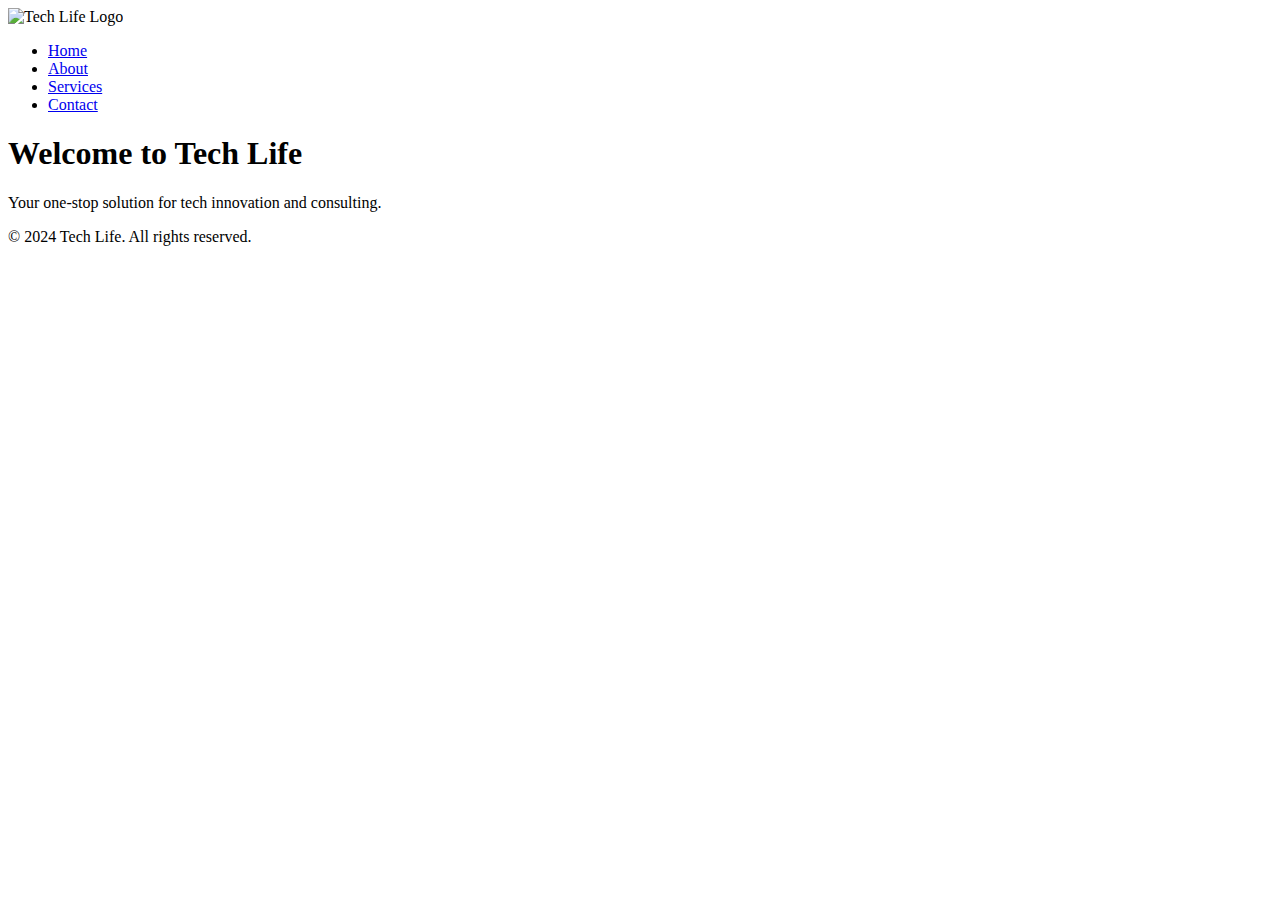
==== index.html @ d8a77c65 "Create index.html" ====
<!DOCTYPE html>
<html lang="en">
<head>
    <meta charset="UTF-8">
    <meta name="viewport" content="width=device-width, initial-scale=1.0">
    <title>Tech Life - Home</title>
    <link rel="stylesheet" href="css/styles.css">
</head>
<body>
    <header>
        <img src="images/logo.png" alt="Tech Life Logo">
        <nav>
            <ul>
                <li><a href="index.html">Home</a></li>
                <li><a href="about.html">About</a></li>
                <li><a href="services.html">Services</a></li>
                <li><a href="contact.html">Contact</a></li>
            </ul>
        </nav>
    </header>

    <main>
        <h1>Welcome to Tech Life</h1>
        <p>Your one-stop solution for tech innovation and consulting.</p>
    </main>

    <footer>
        <p>&copy; 2024 Tech Life. All rights reserved.</p>
    </footer>

    <script src="js/script.js"></script>
</body>
</html>
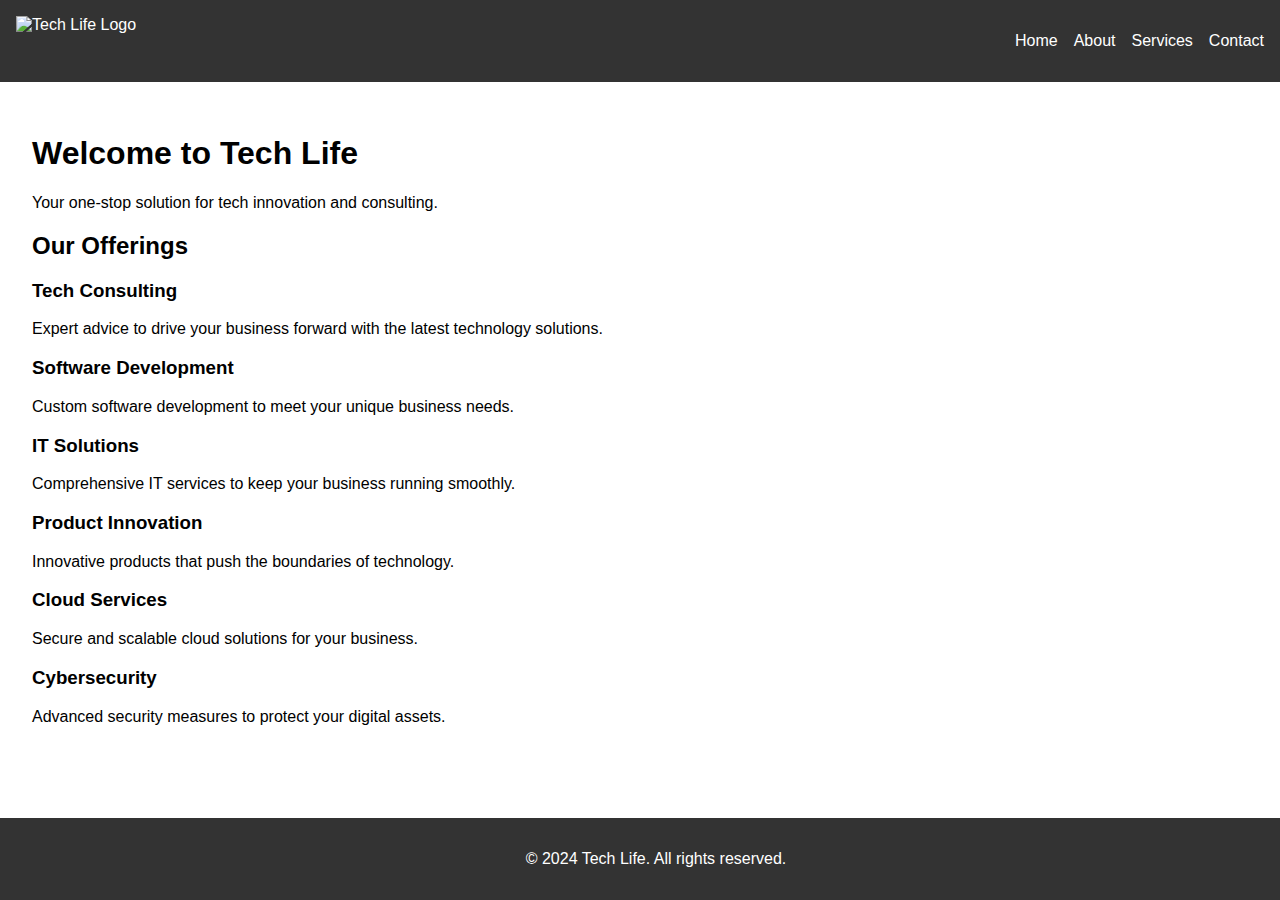
==== commit 5e7823d5: "Update index.html" ====
--- a/index.html
+++ b/index.html
@@ -22,6 +22,36 @@
     <main>
         <h1>Welcome to Tech Life</h1>
         <p>Your one-stop solution for tech innovation and consulting.</p>
+
+        <section class="listings">
+            <h2>Our Offerings</h2>
+            <div class="grid-container">
+                <div class="grid-item">
+                    <h3>Tech Consulting</h3>
+                    <p>Expert advice to drive your business forward with the latest technology solutions.</p>
+                </div>
+                <div class="grid-item">
+                    <h3>Software Development</h3>
+                    <p>Custom software development to meet your unique business needs.</p>
+                </div>
+                <div class="grid-item">
+                    <h3>IT Solutions</h3>
+                    <p>Comprehensive IT services to keep your business running smoothly.</p>
+                </div>
+                <div class="grid-item">
+                    <h3>Product Innovation</h3>
+                    <p>Innovative products that push the boundaries of technology.</p>
+                </div>
+                <div class="grid-item">
+                    <h3>Cloud Services</h3>
+                    <p>Secure and scalable cloud solutions for your business.</p>
+                </div>
+                <div class="grid-item">
+                    <h3>Cybersecurity</h3>
+                    <p>Advanced security measures to protect your digital assets.</p>
+                </div>
+            </div>
+        </section>
     </main>
 
     <footer>
--- a/css/styles.css
+++ b/css/styles.css
@@ -0,0 +1,68 @@
+body {
+    font-family: Arial, sans-serif;
+    margin: 0;
+    padding: 0;
+}
+
+header {
+    background-color: #333;
+    color: white;
+    padding: 1rem;
+    display: flex;
+    justify-content: space-between;
+    align-items: center;
+}
+
+header img {
+    height: 50px;
+}
+
+header nav ul {
+    list-style: none;
+    display: flex;
+    gap: 1rem;
+}
+
+header nav ul li a {
+    color: white;
+    text-decoration: none;
+}
+
+main {
+    padding: 2rem;
+}
+
+footer {
+    background-color: #333;
+    color: white;
+    text-align: center;
+    padding: 1rem;
+    position: fixed;
+    width: 100%;
+    bottom: 0;
+}
+
+form {
+    display: flex;
+    flex-direction: column;
+    gap: 1rem;
+}
+
+form label {
+    font-weight: bold;
+}
+
+form input, form textarea {
+    padding: 0.5rem;
+    border: 1px solid #ccc;
+    border-radius: 4px;
+}
+
+form button {
+    padding: 0.5rem 1rem;
+    background-color: #333;
+    color: white;
+    border: none;
+    border-radius: 4px;
+    cursor: pointer;
+}
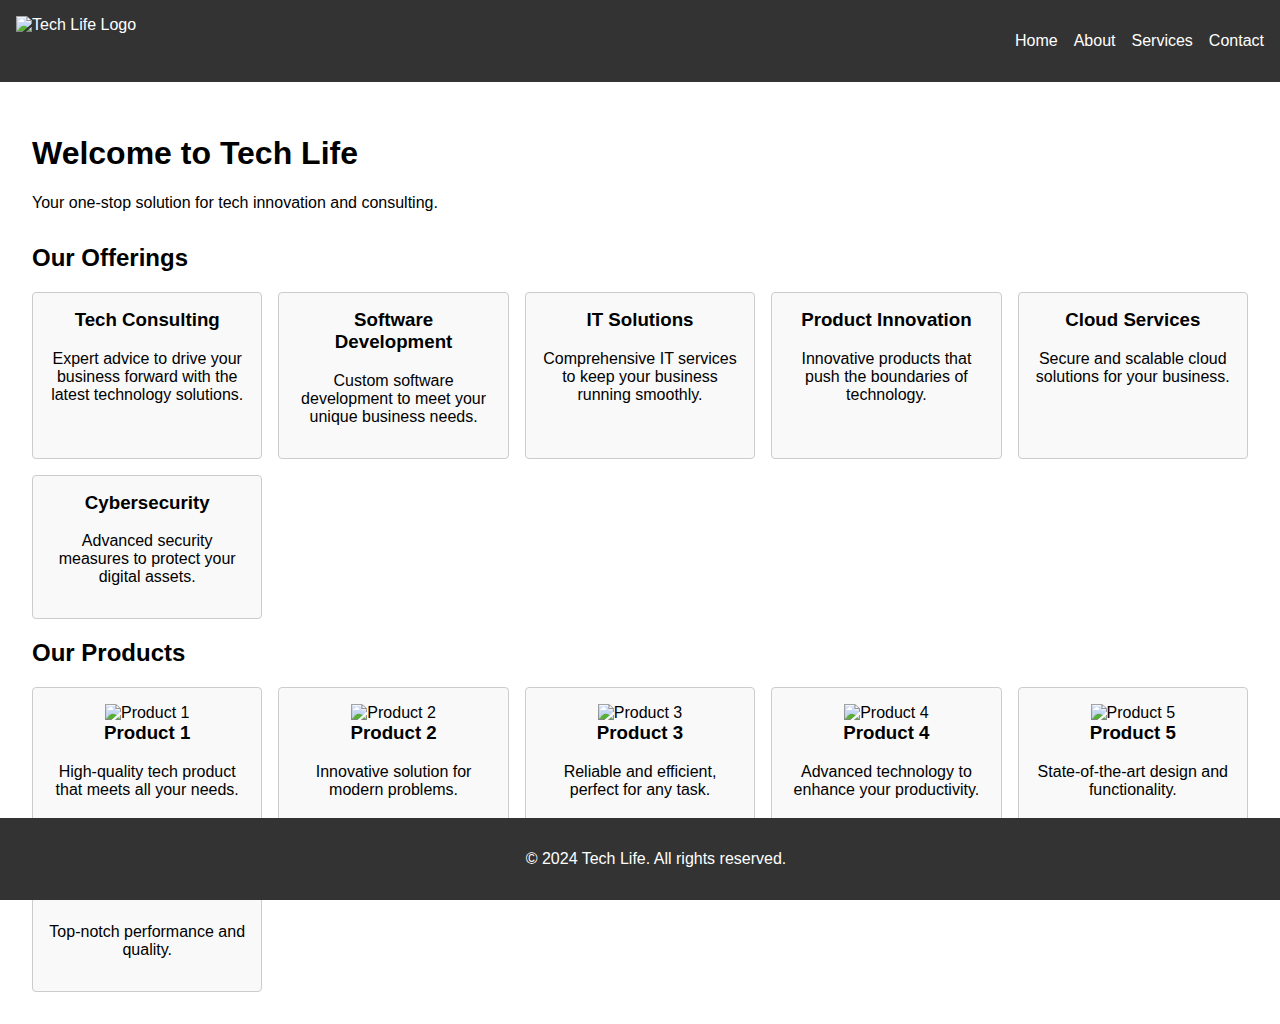
==== commit 51cb5ec9: "Update index.html" ====
--- a/index.html
+++ b/index.html
@@ -52,6 +52,42 @@
                 </div>
             </div>
         </section>
+
+        <section class="products">
+            <h2>Our Products</h2>
+            <div class="grid-container">
+                <div class="grid-item">
+                    <img src="images/product1.png" alt="Product 1">
+                    <h3>Product 1</h3>
+                    <p>High-quality tech product that meets all your needs.</p>
+                </div>
+                <div class="grid-item">
+                    <img src="images/product2.png" alt="Product 2">
+                    <h3>Product 2</h3>
+                    <p>Innovative solution for modern problems.</p>
+                </div>
+                <div class="grid-item">
+                    <img src="images/product3.png" alt="Product 3">
+                    <h3>Product 3</h3>
+                    <p>Reliable and efficient, perfect for any task.</p>
+                </div>
+                <div class="grid-item">
+                    <img src="images/product4.png" alt="Product 4">
+                    <h3>Product 4</h3>
+                    <p>Advanced technology to enhance your productivity.</p>
+                </div>
+                <div class="grid-item">
+                    <img src="images/product5.png" alt="Product 5">
+                    <h3>Product 5</h3>
+                    <p>State-of-the-art design and functionality.</p>
+                </div>
+                <div class="grid-item">
+                    <img src="images/product6.png" alt="Product 6">
+                    <h3>Product 6</h3>
+                    <p>Top-notch performance and quality.</p>
+                </div>
+            </div>
+        </section>
     </main>
 
     <footer>
--- a/css/styles.css
+++ b/css/styles.css
@@ -66,3 +66,25 @@
     border-radius: 4px;
     cursor: pointer;
 }
+
+.listings {
+    margin-top: 2rem;
+}
+
+.grid-container {
+    display: grid;
+    grid-template-columns: repeat(auto-fill, minmax(200px, 1fr));
+    gap: 1rem;
+}
+
+.grid-item {
+    background-color: #f9f9f9;
+    padding: 1rem;
+    border: 1px solid #ccc;
+    border-radius: 4px;
+    text-align: center;
+}
+
+.grid-item h3 {
+    margin-top: 0;
+}
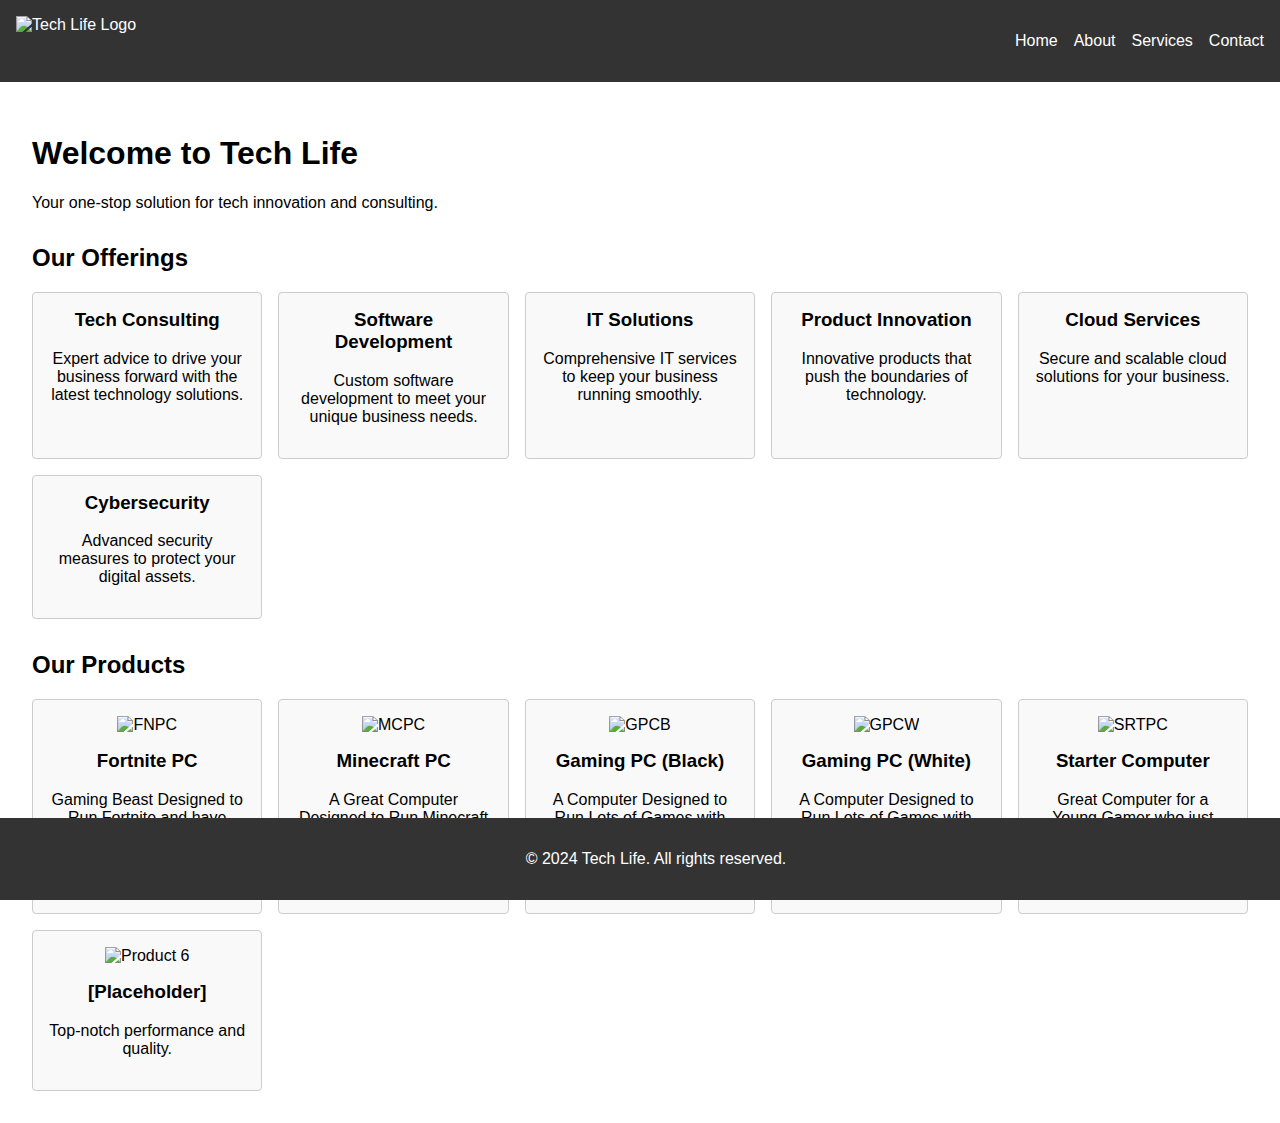
==== commit 8dba2fd3: "Update index.html" ====
--- a/index.html
+++ b/index.html
@@ -57,33 +57,33 @@
             <h2>Our Products</h2>
             <div class="grid-container">
                 <div class="grid-item">
-                    <img src="images/product1.png" alt="Product 1">
-                    <h3>Product 1</h3>
-                    <p>High-quality tech product that meets all your needs.</p>
+                    <img src="images/product1.png" alt="FNPC">
+                    <h3>Fortnite PC</h3>
+                    <p>Gaming Beast Designed to Run Fortnite and have Fortnite Aesthetics.</p>
                 </div>
                 <div class="grid-item">
-                    <img src="images/product2.png" alt="Product 2">
-                    <h3>Product 2</h3>
-                    <p>Innovative solution for modern problems.</p>
+                    <img src="images/product2.png" alt="MCPC">
+                    <h3>Minecraft PC</h3>
+                    <p>A Great Computer Designed to Run Minecraft With BSL Shaders.</p>
                 </div>
                 <div class="grid-item">
-                    <img src="images/product3.png" alt="Product 3">
-                    <h3>Product 3</h3>
-                    <p>Reliable and efficient, perfect for any task.</p>
+                    <img src="images/product3.png" alt="GPCB">
+                    <h3>Gaming PC (Black)</h3>
+                    <p>A Computer Designed to Run Lots of Games with Black Aesthetic Parts.</p>
                 </div>
                 <div class="grid-item">
-                    <img src="images/product4.png" alt="Product 4">
-                    <h3>Product 4</h3>
-                    <p>Advanced technology to enhance your productivity.</p>
+                    <img src="images/product4.png" alt="GPCW">
+                    <h3>Gaming PC (White)</h3>
+                    <p>A Computer Designed to Run Lots of Games with White Aesthetic Parts.</p>
                 </div>
                 <div class="grid-item">
-                    <img src="images/product5.png" alt="Product 5">
-                    <h3>Product 5</h3>
-                    <p>State-of-the-art design and functionality.</p>
+                    <img src="images/product5.png" alt="SRTPC">
+                    <h3>Starter Computer</h3>
+                    <p>Great Computer for a Young Gamer who just wants to Play Minecraft, Roblox, and Fortnite, Fully Upgradeable too.</p>
                 </div>
                 <div class="grid-item">
                     <img src="images/product6.png" alt="Product 6">
-                    <h3>Product 6</h3>
+                    <h3>[Placeholder]</h3>
                     <p>Top-notch performance and quality.</p>
                 </div>
             </div>
--- a/css/styles.css
+++ b/css/styles.css
@@ -71,6 +71,10 @@
     margin-top: 2rem;
 }
 
+.products {
+    margin-top: 2rem;
+}
+
 .grid-container {
     display: grid;
     grid-template-columns: repeat(auto-fill, minmax(200px, 1fr));
@@ -88,3 +92,9 @@
 .grid-item h3 {
     margin-top: 0;
 }
+
+.grid-item img {
+    max-width: 100%;
+    height: auto;
+    margin-bottom: 1rem;
+}
